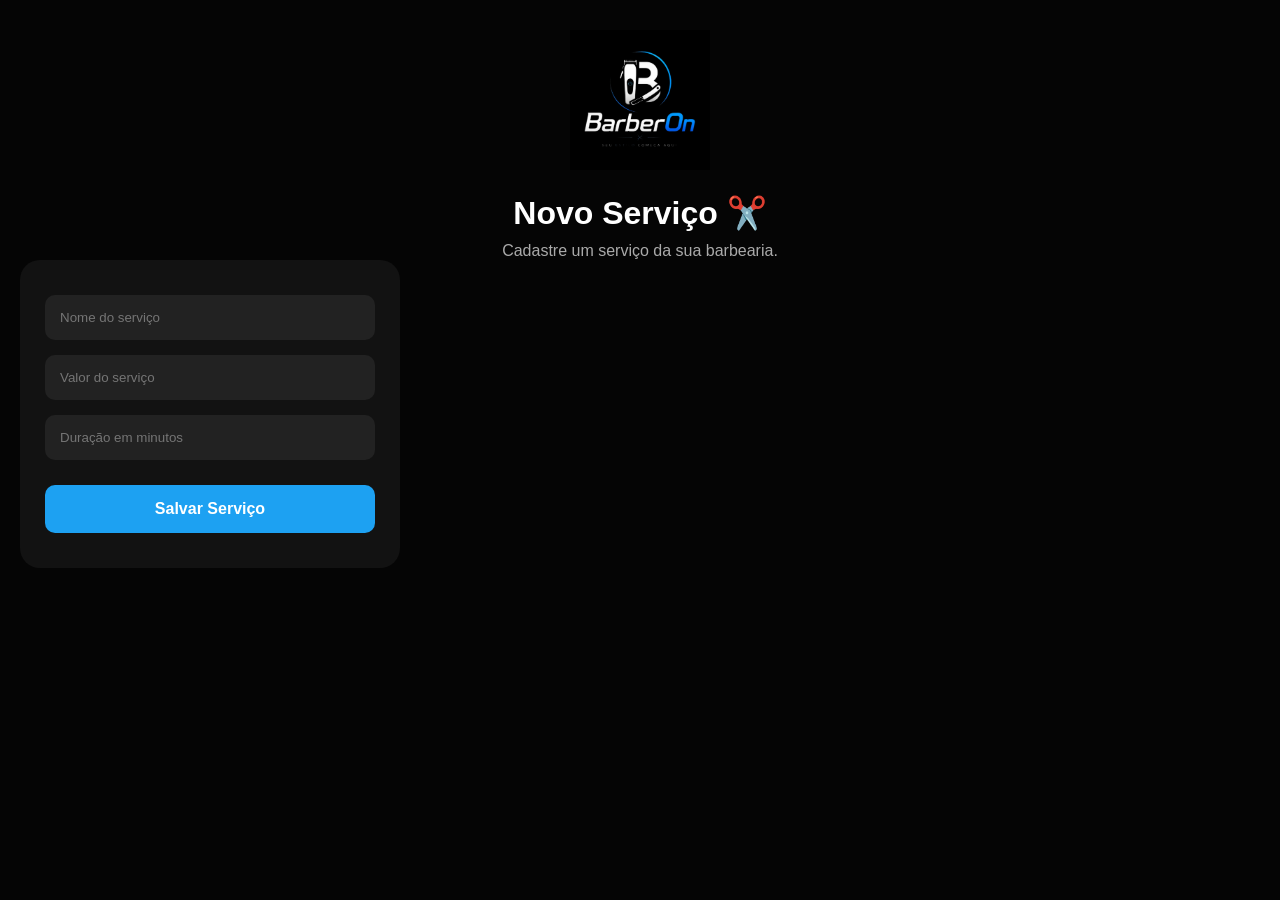
==== adicionar_servico.html @ 0e78a6c4 "Create adicionar_servico.html" ====
<!DOCTYPE html>
<html lang="pt-BR">

<head>

<meta charset="UTF-8">
<meta name="viewport" content="width=device-width, initial-scale=1.0">

<title>Adicionar Serviço - BarberOn</title>

<link rel="stylesheet" href="style.css">

</head>

<body>

<div class="painel">

<img src="logo.png" class="logo">

<h1>Novo Serviço ✂️</h1>

<p>Cadastre um serviço da sua barbearia.</p>


<div class="login-box">


<input type="text" placeholder="Nome do serviço">


<input type="number" placeholder="Valor do serviço">


<input type="number" placeholder="Duração em minutos">


<button class="btn">
Salvar Serviço
</button>


</div>


</div>


</body>

</html>
---- style.css ----
*{
    margin:0;
    padding:0;
    box-sizing:border-box;
}

html{
    scroll-behavior:smooth;
}

body{
    font-family:Arial, Helvetica, sans-serif;
    background:#0d0d0d;
    color:#fff;
}

/* MENU */

.navbar{
    position:fixed;
    top:0;
    left:0;
    width:100%;
    padding:20px 8%;
    display:flex;
    justify-content:space-between;
    align-items:center;
    background:rgba(0,0,0,.65);
    backdrop-filter:blur(8px);
    z-index:999;
}

.logo-nav{
    font-size:32px;
    font-weight:bold;
}

.logo-nav span{
    color:#0A84FF;
}

.navbar ul{
    display:flex;
    list-style:none;
    gap:30px;
}

.navbar a{
    color:#fff;
    text-decoration:none;
    transition:.3s;
}

.navbar a:hover{
    color:#0A84FF;
}

/* BANNER */

.hero{
    min-height:100vh;
    background:
    linear-gradient(rgba(0,0,0,.65),rgba(0,0,0,.75)),
    url("banner.jpg") center center/cover no-repeat;
    display:flex;
    justify-content:center;
    align-items:center;
    text-align:center;
    padding:120px 20px 60px;
}

.overlay{
    max-width:900px;
}

.logo{
    width:340px;
    max-width:90%;
    margin-bottom:20px;
}

.hero h1{
    font-size:52px;
    margin-bottom:15px;
}

.hero p{
    font-size:22px;
    color:#ddd;
}

/* CARDS */

.cards{
    display:flex;
    justify-content:center;
    gap:40px;
    flex-wrap:wrap;
    padding:70px 20px;
}

.card{
    width:360px;
    background:#171717;
    border:1px solid #2a2a2a;
    border-radius:18px;
    padding:35px;
    text-align:center;
    transition:.3s;
}

.card:hover{
    transform:translateY(-8px);
    border-color:#0A84FF;
}

.icon{
    font-size:55px;
    margin-bottom:20px;
}

.card h2{
    margin-bottom:15px;
}

.card p{
    color:#bbb;
    line-height:1.6;
    margin-bottom:25px;
}

.btn{
    display:inline-block;
    background:#0A84FF;
    color:white;
    text-decoration:none;
    padding:14px 35px;
    border-radius:10px;
    font-weight:bold;
    transition:.3s;
}

.btn:hover{
    background:#006fe0;
}

/* RECURSOS */

.recursos{
    padding:80px 20px;
    text-align:center;
}

.recursos h2{
    font-size:40px;
    margin-bottom:40px;
}

.grid{
    display:grid;
    grid-template-columns:repeat(auto-fit,minmax(220px,1fr));
    gap:25px;
    max-width:1200px;
    margin:auto;
}

.item{
    background:#171717;
    padding:30px;
    border-radius:15px;
    border:1px solid #2a2a2a;
    transition:.3s;
}

.item:hover{
    border-color:#0A84FF;
}

.item h3{
    margin:15px 0;
}

.item p{
    color:#bbb;
}

/* RODAPÉ */

footer{
    text-align:center;
    padding:30px;
    color:#888;
    border-top:1px solid #222;
}

/* CELULAR */

@media(max-width:768px){

.navbar{
    flex-direction:column;
    gap:15px;
}

.navbar ul{
    gap:20px;
}

.hero h1{
    font-size:34px;
}

.hero p{
    font-size:18px;
}

.logo{
    width:240px;
}

.cards{
    padding:50px 15px;
}

.card{
    width:100%;
}

.recursos h2{
    font-size:30px;
}

}
html, body {
    overflow-x: hidden;
}

img {
    max-width: 100%;
    height: auto;
}

.hero {
    width: 100%;
    min-height: 100vh;
    overflow: hidden;
}

.cards {
    width: 100%;
}

.card {
    max-width: 350px;
}
html, body {
    overflow-x: hidden;
}

* {
    max-width: 100%;
}
.login-page {
    min-height: 100vh;
    display: flex;
    justify-content: center;
    align-items: center;
    background: #050505;
    padding: 20px;
}

.login-box {
    width: 100%;
    max-width: 380px;
    text-align: center;
    background: rgba(20,20,20,0.95);
    padding: 35px 25px;
    border-radius: 20px;
}

.login-box .logo {
    width: 140px;
    margin-bottom: 20px;
}

.login-box h1 {
    color: white;
    margin-bottom: 10px;
}

.login-box p {
    color: #aaa;
    margin-bottom: 20px;
}

.login-box input {
    width: 100%;
    padding: 15px;
    margin-bottom: 15px;
    border-radius: 10px;
    border: none;
    outline: none;
    background: #222;
    color: white;
}

.login-box .btn {
    display: block;
    width: 100%;
    padding: 15px;
    margin-top: 10px;
    border-radius: 10px;
    border: none;
    background: #1da1f2;
    color: white;
    font-size: 16px;
    cursor: pointer;
}
.painel {
    min-height: 100vh;
    background: #050505;
    color: white;
    text-align: center;
    padding: 30px 20px;
}

.painel .logo {
    width: 140px;
    margin-bottom: 20px;
}

.painel h1 {
    margin-bottom: 10px;
}

.painel p {
    color: #aaa;
}


.menu-profissional {
    display: grid;
    gap: 20px;
    max-width: 400px;
    margin: 30px auto;
}


.opcao {
    background: #151515;
    padding: 25px 20px;
    border-radius: 20px;
    border: 1px solid #222;
    cursor: pointer;
    transition: 0.3s;
}


.opcao:hover {
    transform: translateY(-5px);
}


.opcao h2 {
    margin: 10px 0;
    color: white;
}


.opcao p {
    font-size: 14px;
}
.lista-servicos {
    width: 100%;
    max-width: 500px;
    margin: 20px auto;
}

.servico-box {
    background: #151515;
    border-radius: 18px;
    padding: 20px;
    margin-bottom: 15px;
    text-align: left;
    border: 1px solid #222;
}

.servico-box h2 {
    color: white;
    margin-bottom: 15px;
}

.informacao {
    color: #aaa;
    margin: 8px 0;
    font-size: 16px;
}

.servico-box .btn {
    width: auto;
    display: inline-block;
    margin-right: 10px;
    margin-top: 15px;
    padding: 10px 20px;
}
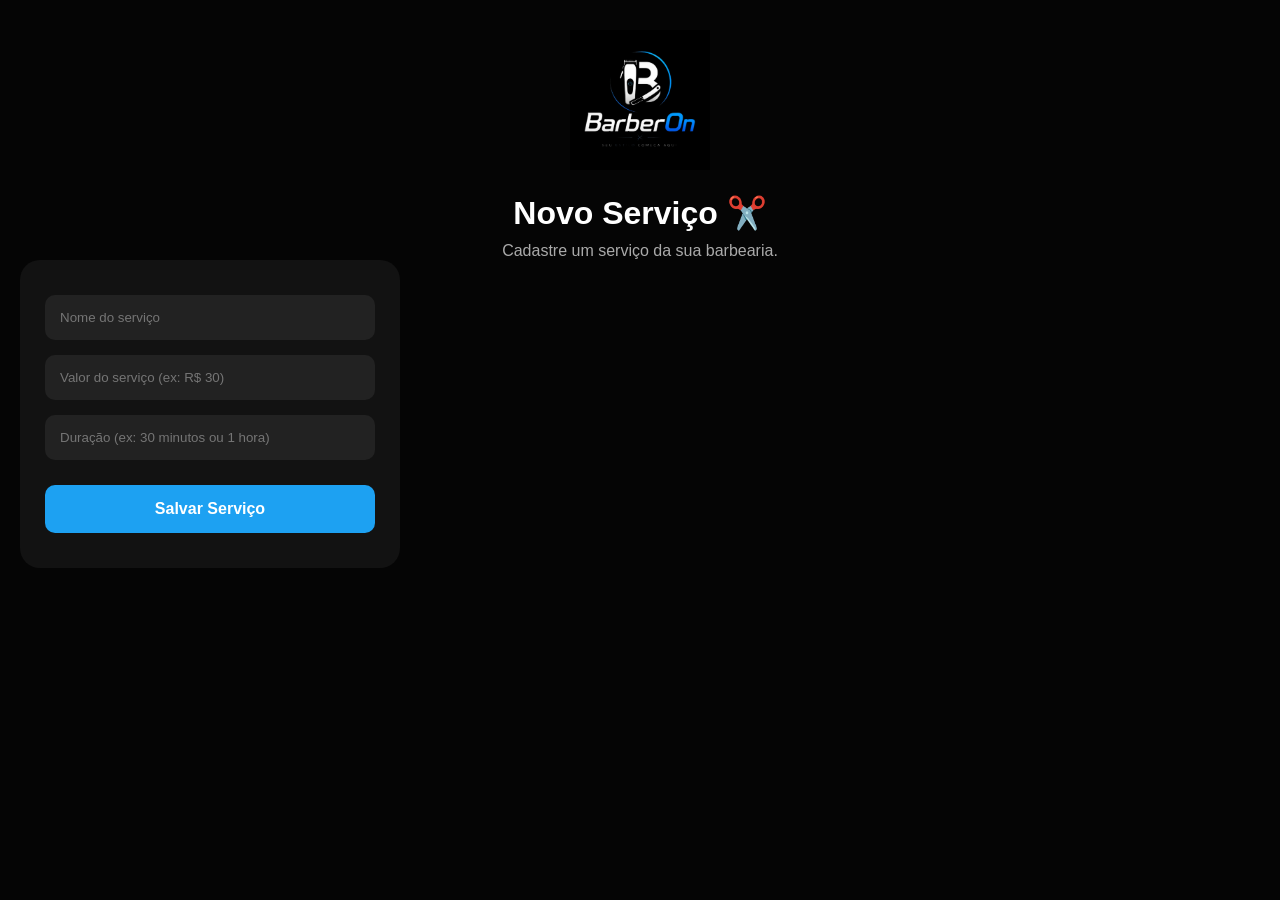
==== commit 230b0bf6: "Update adicionar_servico.html" ====
--- a/adicionar_servico.html
+++ b/adicionar_servico.html
@@ -29,10 +29,10 @@
 <input type="text" placeholder="Nome do serviço">
 
 
-<input type="number" placeholder="Valor do serviço">
+<input type="text" placeholder="Valor do serviço (ex: R$ 30)">
 
 
-<input type="number" placeholder="Duração em minutos">
+<input type="text" placeholder="Duração (ex: 30 minutos ou 1 hora)">
 
 
 <button class="btn">
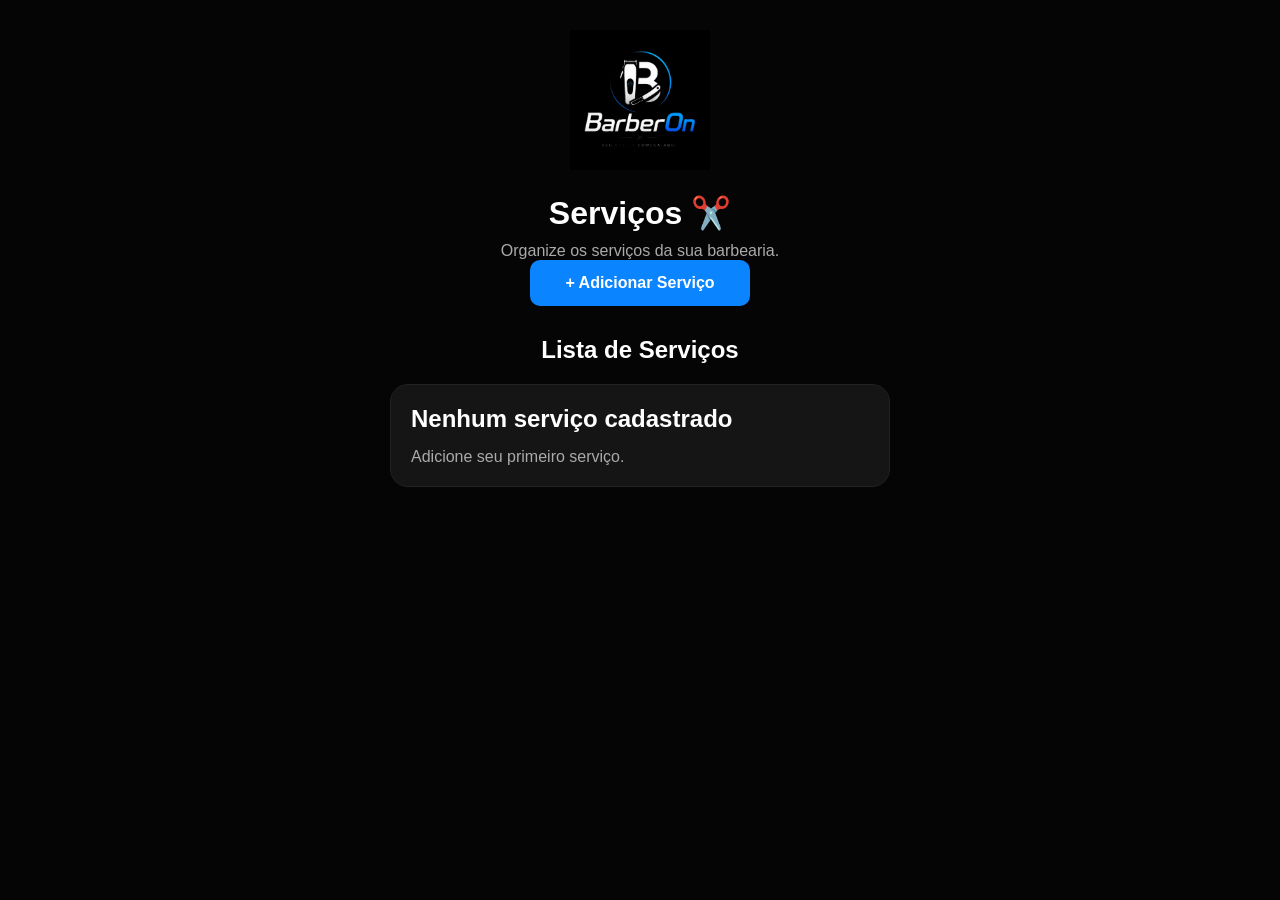
==== commit d4d53011: "Update adicionar_servico.html" ====
--- a/adicionar_servico.html
+++ b/adicionar_servico.html
@@ -6,7 +6,7 @@
 <meta charset="UTF-8">
 <meta name="viewport" content="width=device-width, initial-scale=1.0">
 
-<title>Adicionar Serviço - BarberOn</title>
+<title>Serviços - BarberOn</title>
 
 <link rel="stylesheet" href="style.css">
 
@@ -18,27 +18,22 @@
 
 <img src="logo.png" class="logo">
 
-<h1>Novo Serviço ✂️</h1>
+<h1>Serviços ✂️</h1>
 
-<p>Cadastre um serviço da sua barbearia.</p>
+<p>Organize os serviços da sua barbearia.</p>
 
 
-<div class="login-box">
+<a href="adicionar_servico.html" class="btn">
++ Adicionar Serviço
+</a>
 
 
-<input type="text" placeholder="Nome do serviço">
+<h2 style="margin-top:30px;">
+Lista de Serviços
+</h2>
 
 
-<input type="text" placeholder="Valor do serviço (ex: R$ 30)">
-
-
-<input type="text" placeholder="Duração (ex: 30 minutos ou 1 hora)">
-
-
-<button class="btn">
-Salvar Serviço
-</button>
-
+<div id="listaServicos" class="lista-servicos">
 
 </div>
 
@@ -46,6 +41,62 @@
 </div>
 
 
+
+<script>
+
+let lista = document.getElementById("listaServicos");
+
+let servicos = JSON.parse(localStorage.getItem("servicos")) || [];
+
+
+if(servicos.length === 0){
+
+lista.innerHTML = `
+<div class="servico-box">
+<h2>Nenhum serviço cadastrado</h2>
+<p>Adicione seu primeiro serviço.</p>
+</div>
+`;
+
+}
+
+
+servicos.forEach(function(servico){
+
+lista.innerHTML += `
+
+<div class="servico-box">
+
+<h2>${servico.nome}</h2>
+
+<div class="informacao">
+Valor: ${servico.valor}
+</div>
+
+<div class="informacao">
+Duração: ${servico.duracao}
+</div>
+
+
+<button class="btn">
+Editar
+</button>
+
+<button class="btn">
+Excluir
+</button>
+
+
+</div>
+
+`;
+
+});
+
+
+</script>
+
+
 </body>
 
 </html>
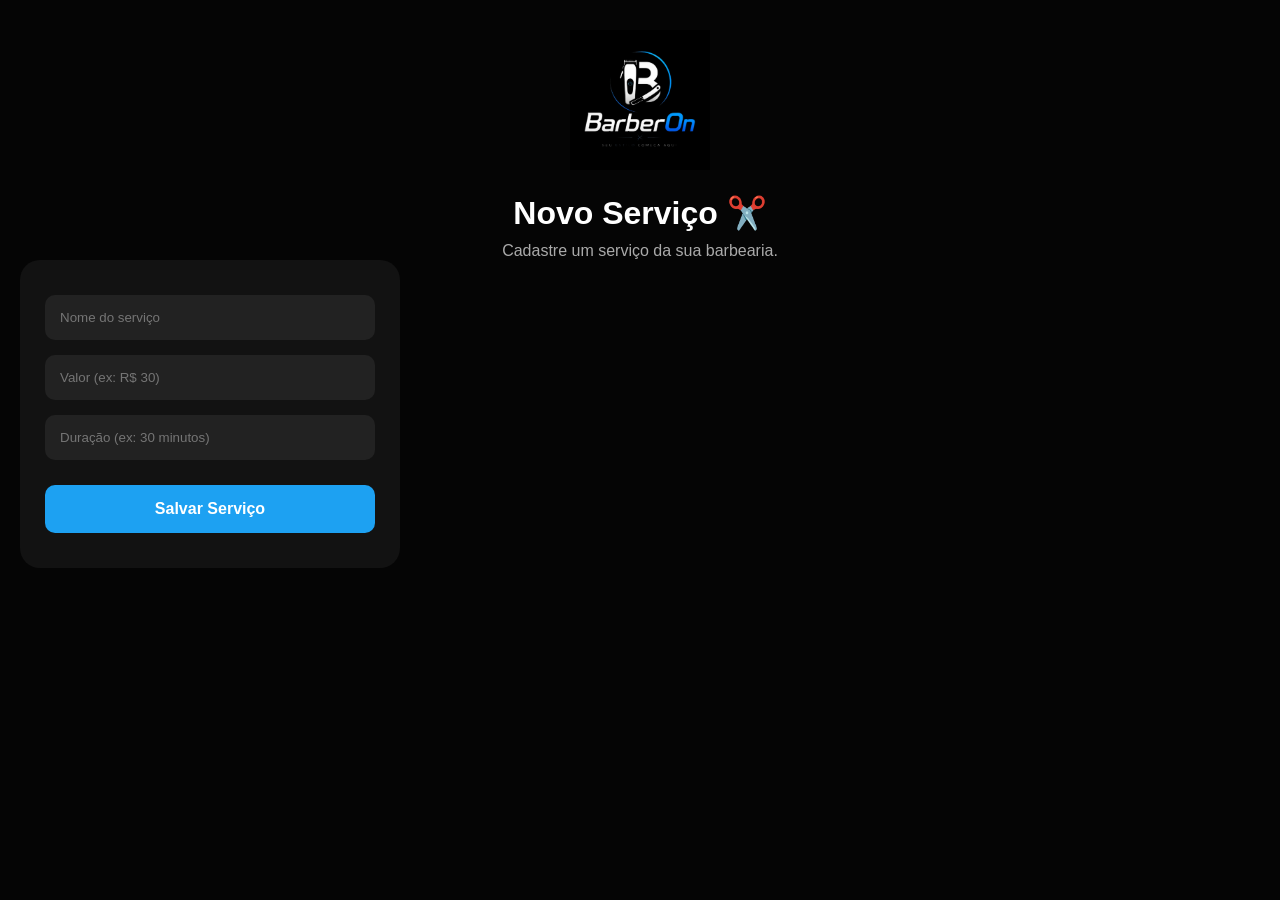
==== commit 7f0b2480: "Update adicionar_servico.html" ====
--- a/adicionar_servico.html
+++ b/adicionar_servico.html
@@ -6,7 +6,7 @@
 <meta charset="UTF-8">
 <meta name="viewport" content="width=device-width, initial-scale=1.0">
 
-<title>Serviços - BarberOn</title>
+<title>Adicionar Serviço - BarberOn</title>
 
 <link rel="stylesheet" href="style.css">
 
@@ -18,81 +18,64 @@
 
 <img src="logo.png" class="logo">
 
-<h1>Serviços ✂️</h1>
+<h1>Novo Serviço ✂️</h1>
 
-<p>Organize os serviços da sua barbearia.</p>
+<p>Cadastre um serviço da sua barbearia.</p>
 
 
-<a href="adicionar_servico.html" class="btn">
-+ Adicionar Serviço
-</a>
+<div class="login-box">
+
+<input id="nome" type="text" placeholder="Nome do serviço">
+
+<input id="valor" type="text" placeholder="Valor (ex: R$ 30)">
+
+<input id="tempo" type="text" placeholder="Duração (ex: 30 minutos)">
 
 
-<h2 style="margin-top:30px;">
-Lista de Serviços
-</h2>
-
-
-<div id="listaServicos" class="lista-servicos">
-
-</div>
-
-
-</div>
-
-
-
-<script>
-
-let lista = document.getElementById("listaServicos");
-
-let servicos = JSON.parse(localStorage.getItem("servicos")) || [];
-
-
-if(servicos.length === 0){
-
-lista.innerHTML = `
-<div class="servico-box">
-<h2>Nenhum serviço cadastrado</h2>
-<p>Adicione seu primeiro serviço.</p>
-</div>
-`;
-
-}
-
-
-servicos.forEach(function(servico){
-
-lista.innerHTML += `
-
-<div class="servico-box">
-
-<h2>${servico.nome}</h2>
-
-<div class="informacao">
-Valor: ${servico.valor}
-</div>
-
-<div class="informacao">
-Duração: ${servico.duracao}
-</div>
-
-
-<button class="btn">
-Editar
-</button>
-
-<button class="btn">
-Excluir
+<button class="btn" id="salvar">
+Salvar Serviço
 </button>
 
 
 </div>
 
-`;
+</div>
 
+
+<script>
+
+document.getElementById("salvar").onclick = function(){
+
+let nome = document.getElementById("nome").value;
+let valor = document.getElementById("valor").value;
+let tempo = document.getElementById("tempo").value;
+
+
+if(nome == "" || valor == "" || tempo == ""){
+alert("Preencha todos os campos");
+return;
+}
+
+
+let servicos = JSON.parse(localStorage.getItem("servicos")) || [];
+
+
+servicos.push({
+nome: nome,
+valor: valor,
+tempo: tempo
 });
 
+
+localStorage.setItem("servicos", JSON.stringify(servicos));
+
+
+alert("Serviço salvo!");
+
+
+window.location.href = "servicos.html";
+
+};
 
 </script>
 
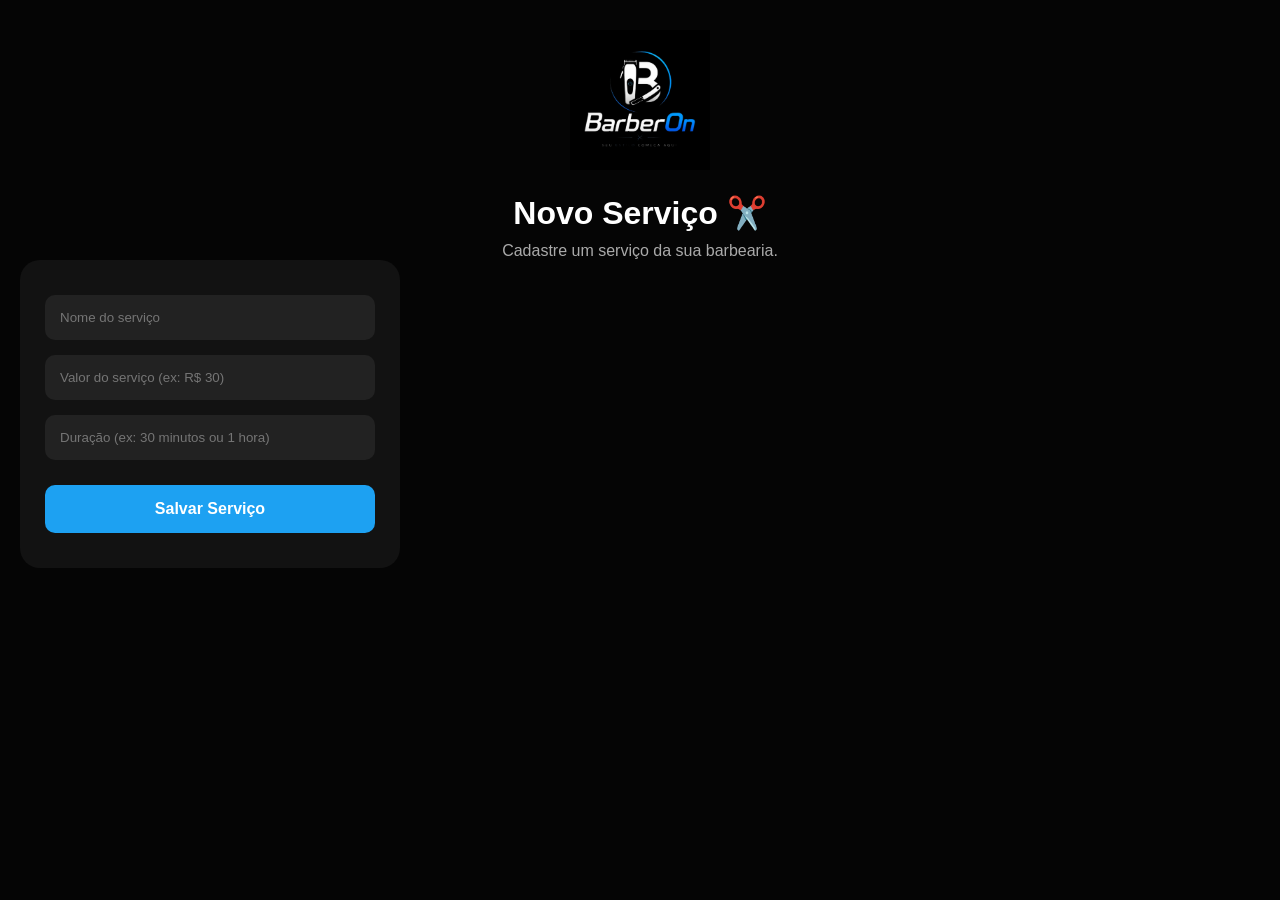
==== commit 656b50b5: "Update adicionar_servico.html" ====
--- a/adicionar_servico.html
+++ b/adicionar_servico.html
@@ -25,14 +25,14 @@
 
 <div class="login-box">
 
-<input id="nome" type="text" placeholder="Nome do serviço">
+<input id="nomeServico" type="text" placeholder="Nome do serviço">
 
-<input id="valor" type="text" placeholder="Valor (ex: R$ 30)">
+<input id="valorServico" type="text" placeholder="Valor do serviço (ex: R$ 30)">
 
-<input id="tempo" type="text" placeholder="Duração (ex: 30 minutos)">
+<input id="duracaoServico" type="text" placeholder="Duração (ex: 30 minutos ou 1 hora)">
 
 
-<button class="btn" id="salvar">
+<button class="btn" onclick="salvarServico()">
 Salvar Serviço
 </button>
 
@@ -44,16 +44,19 @@
 
 <script>
 
-document.getElementById("salvar").onclick = function(){
+function salvarServico(){
 
-let nome = document.getElementById("nome").value;
-let valor = document.getElementById("valor").value;
-let tempo = document.getElementById("tempo").value;
+let nome = document.getElementById("nomeServico").value;
+let valor = document.getElementById("valorServico").value;
+let duracao = document.getElementById("duracaoServico").value;
 
 
-if(nome == "" || valor == "" || tempo == ""){
+if(nome === "" || valor === "" || duracao === ""){
+
 alert("Preencha todos os campos");
+
 return;
+
 }
 
 
@@ -61,21 +64,24 @@
 
 
 servicos.push({
+
 nome: nome,
 valor: valor,
-tempo: tempo
+duracao: duracao
+
 });
 
 
 localStorage.setItem("servicos", JSON.stringify(servicos));
 
 
-alert("Serviço salvo!");
+alert("Serviço salvo com sucesso!");
 
 
-window.location.href = "servicos.html";
+window.location.assign("servicos.html");
 
-};
+
+}
 
 </script>
 
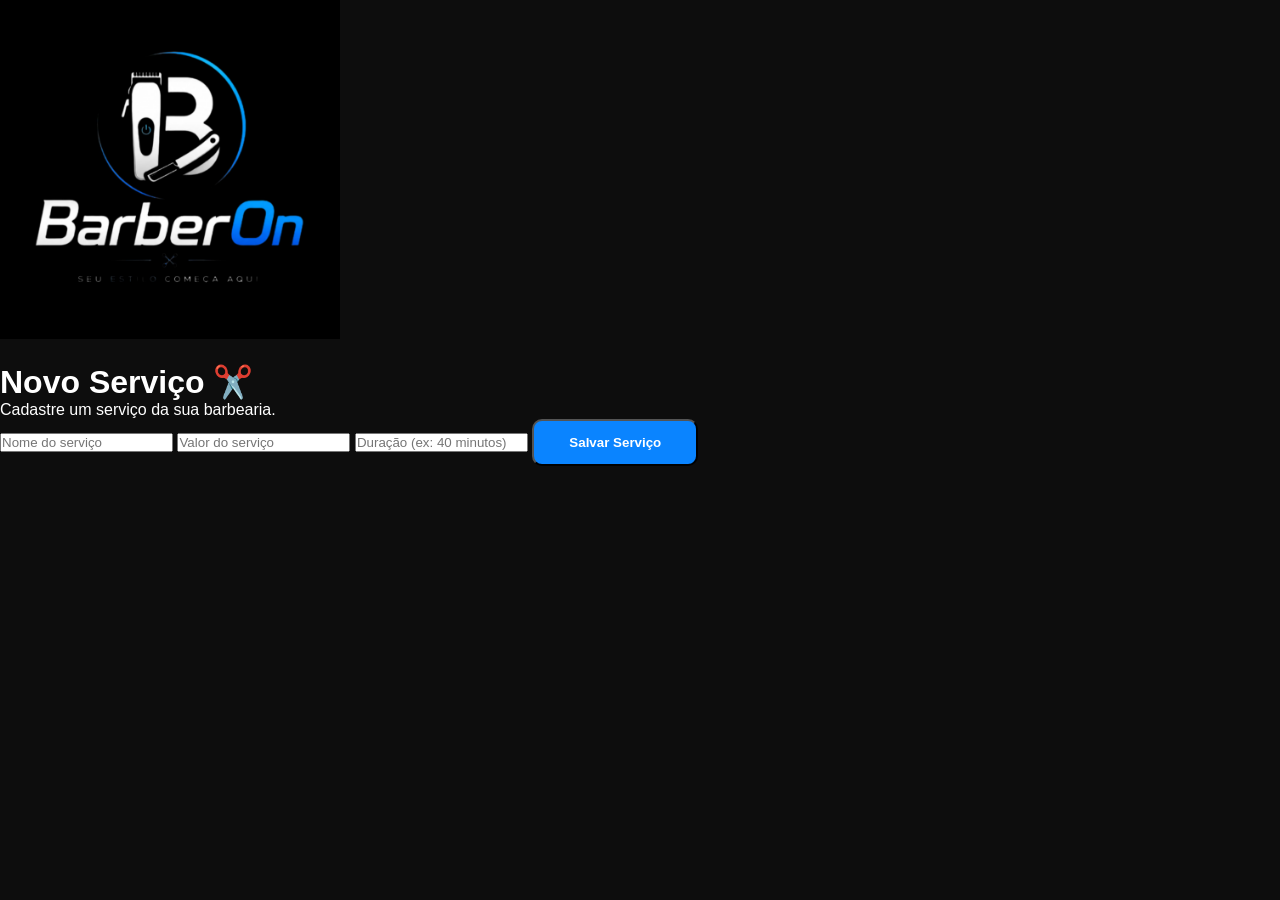
==== commit b79428c8: "Update adicionar_servico.html" ====
--- a/adicionar_servico.html
+++ b/adicionar_servico.html
@@ -14,7 +14,9 @@
 
 <body>
 
-<div class="painel">
+<div class="tela-central">
+
+<div class="formulario-servico">
 
 <img src="logo.png" class="logo">
 
@@ -23,16 +25,14 @@
 <p>Cadastre um serviço da sua barbearia.</p>
 
 
-<div class="login-box">
-
 <input id="nomeServico" type="text" placeholder="Nome do serviço">
 
-<input id="valorServico" type="text" placeholder="Valor do serviço (ex: R$ 30)">
+<input id="valorServico" type="text" placeholder="Valor do serviço">
 
-<input id="duracaoServico" type="text" placeholder="Duração (ex: 30 minutos ou 1 hora)">
+<input id="duracaoServico" type="text" placeholder="Duração (ex: 40 minutos)">
 
 
-<button class="btn" onclick="salvarServico()">
+<button type="button" class="btn" onclick="salvarServico()">
 Salvar Serviço
 </button>
 
@@ -52,11 +52,8 @@
 
 
 if(nome === "" || valor === "" || duracao === ""){
-
 alert("Preencha todos os campos");
-
 return;
-
 }
 
 
@@ -64,11 +61,9 @@
 
 
 servicos.push({
-
 nome: nome,
 valor: valor,
 duracao: duracao
-
 });
 
 
@@ -78,8 +73,7 @@
 alert("Serviço salvo com sucesso!");
 
 
-window.location.assign("servicos.html");
-
+window.location.replace("servicos.html");
 
 }
 
